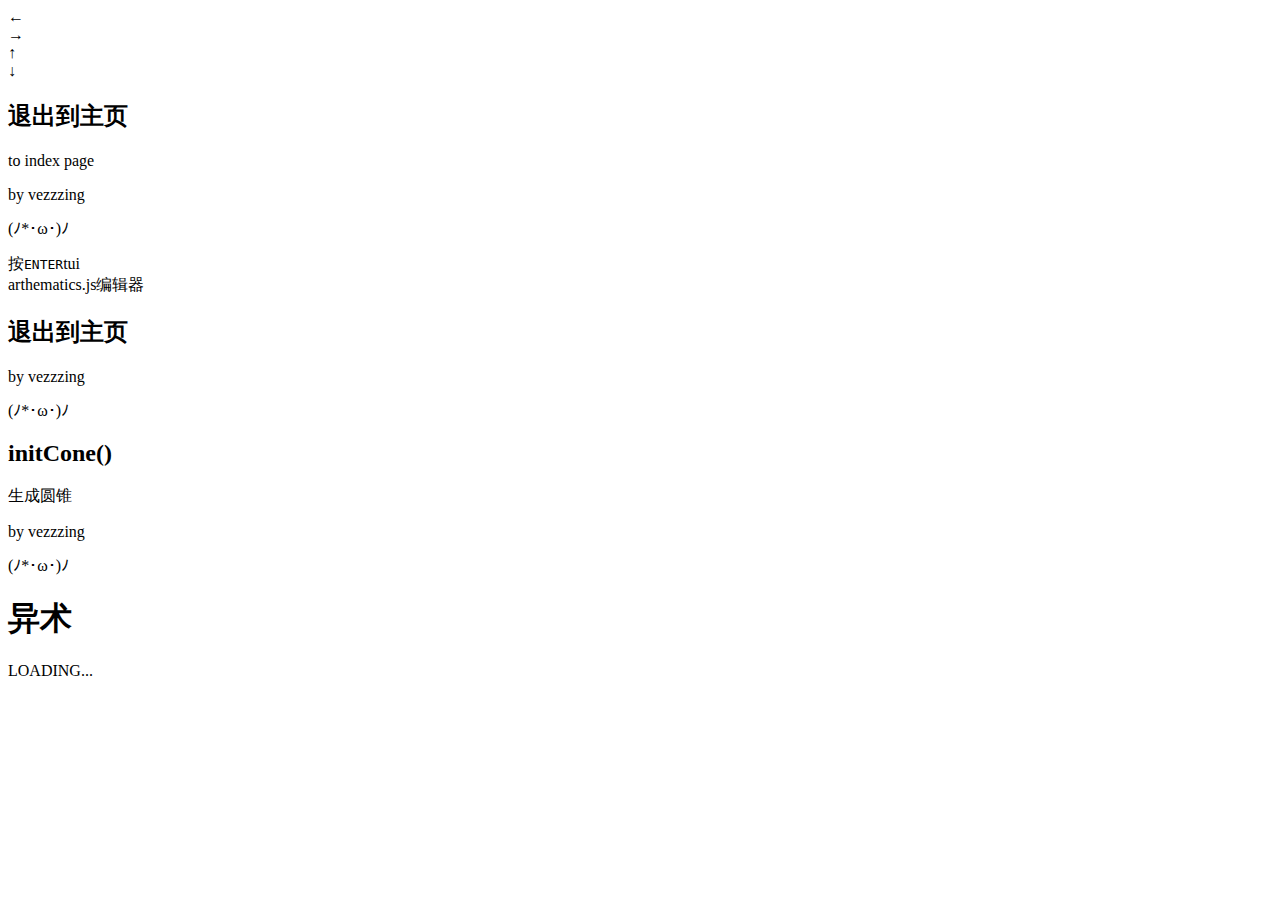
==== pages/museum/index.html @ f4f78450 "setup" ====
<!DOCTYPE html>
<html lang="en">

<head>
    <meta charset="UTF-8">
    <meta http-equiv="X-UA-Compatible" content="IE=edge">
    <meta name="viewport" content="width=device-width, initial-scale=1.0">
    <title>异术!</title>
    <link rel="stylesheet" type="text/css" href="./../../support/pack/csspack/style.css">
    <link rel="stylesheet" type="text/css" href="./../../support/pack/arthematicsPack/Z_opt.css">
    <script src="./../../support/pack/arthematicsPack/Z_opt.js"></script>
    <script src="./../../support/libs/p5.min.js"></script>
    <script src="./../../support/pack/publicVariable.js"></script>
    <script src="./../../support/pack/hudObj.js"></script>
    <script src="./../../support/pack/mathObj.js"></script>
    <script src="./../../support/pack/roomObj.js"></script>
    <script src="./../../support/pack/mbtAdp.js"></script>
    <script src="./../../support/pack/vltd.js"></script>
    <script src="./../../support/pack/vltd_func.js"></script>
    <script src="./../adaptor/beadaptor.js"></script>
    <script>

        var objects = initStruc({ x: 0, z: 0, thetarw: -3.06, thetaeh: 0 }, { background: [0] });

        let xhr = new XMLHttpRequest();
        xhr.open("GET", "http://121.40.159.180:4998/api/users/checkLogIn/" + getCookie("jwt").value + "/");
        xhr.send();
        console.log("http://121.40.159.180:4998/api/users/checkLogIn/" + getCookie("jwt").value + "/");
        xhr.onreadystatechange = () => {
            if (xhr.readyState === 4) {
                if (xhr.status >= 200 && xhr.status < 300) {
                    let data = JSON.parse(xhr.response)
                    let result = data.ret;
                    if (result == 0) {//成功
                        getStore();
                    } else {//没有登录，跳转到登录页面
                        //添加cookie，记录当前URL
                        let cdate = new Date();
                        cdate.setDate(cdate.getMinutes() + 1);
                        let expireDate = cdate.toGMTString();
                        document.cookie = `purl=${window.location};expires=${expireDate};path=/`;
                        //页面跳转
                        jumpPage("./../logreg/login.html");
                    }
                } else {
                    console.error(xhr.status);
                }
            }
        }

        function getStore() {
            let xhr = new XMLHttpRequest();
            xhr.open("GET", "http://121.40.159.180:4998/api/projects/showModel/5");
            xhr.send();
            xhr.onreadystatechange = () => {
                if (xhr.readyState === 4) {
                    if (xhr.status >= 200 && xhr.status < 300) {
                        let result = JSON.parse(xhr.response);
                        let funcContent = result.fucobj;
                        console.log(funcContent);
                        initPage(funcContent);
                    } else {
                        console.error(xhr.status);
                    }
                }
            }
        }

        function initPage(funcContent) {
            let sizeX = 2400;
            let sizeZ = 2400;

            initBasicFunctionGround(sizeX, 10, sizeZ, 10, 0, 0, (t, obj) => {
                let zv = Math.sin(obj.paraList.x + t / 10);
                obj.size.x = (zv + 1) * 10 + sizeX / 10 - 20;
                obj.size.z = (zv + 1) * 10 + sizeZ / 10 - 20;
            }, [220, 0, 220], 2, [0], 10, 10);

            initBasicFunctionCelling(
                sizeX, 10, sizeZ, 10,
                0, 0,
                1300,
                (t, self) => {
                    let x = self.paraList.x;
                    let z = self.paraList.z;
                    let y = sin(x * z - t / 100);
                    self.position.y = y * 20 + self.paraList.height;
                },
                [0, 255, 9], 2, [0],
                10, 10
            );

            initDisplayScreen(
                11,
                "displayscreen4",
                { x: 500, z: 0, y: 300 },
                false,
                new TdFunctionFlat_obj(funcContent),
                300, 300, 20, 300, 300, 0,
                [200], 1, null,
                0, null, null, true
            );

            initDisplayBox(
                21,
                "displayBox1",
                { x: -200, z: -200, y: 50 },
                new GlTdFunction(
                    { author: "vezzzing", date: "2022.1.7" },
                    -2, 2, 10,
                    -2, 2, 10,
                    `sin(x*y+T)`,
                    `
        strokeWeight(0.3);
        stroke(0);
        fill(map(x,-2,2,0,255),map(y,-2,2,0,255),map(z,-1,1,0,255));
        box(15);`
                ),
                { x: 100, z: 100, y: 100 },
                { x: 100, z: 100, y: 150 },
                [200], 1, null,
                0, null, null, true
            );
            initCanvas();
            fadeOutLoadingPan();
        }
    </script>
</head>

<body>
    <div class="hudLayer"></div>
    <div class="mbtLayer">
        <div class="mbt_left mbt_button">←</div>
        <div class="mbt_right mbt_button">→</div>
        <div class="mbt_top mbt_button">↑</div>
        <div class="mbt_bottom mbt_button">↓</div>
    </div>
    <div class="guiLayer">
        <div class="esc enterPan">
            <div class="centerPcontainer">
                <h2>退出到主页</h2>
                <p>to index page</p>
                <p>by vezzzing</p>
                <p>(ﾉ*･ω･)ﾉ</p>
                <div class="linkButton showOnCom">按<kbd>ENTER</kbd>tui</div>
                <div class="linkButton showOnPho"
                    onclick="jumpPage('http://121.40.159.180:4999/arthematics.js/arthematicsPack/editor/pureEditor.html')">
                    arthematics.js编辑器</div>
            </div>
        </div>
        <div class="esc enterPan">
            <div class="centerPcontainer">
                <h2>退出到主页</h2>
                <p>by vezzzing</p>
                <p>(ﾉ*･ω･)ﾉ</p>
                <a class="jumpURL" href="./T2.html">
                    <p style="color:aqua;"></p>
                </a>
            </div>
        </div>
        <div class="initCone enterPan">
            <div class="centerPcontainer">
                <h2>initCone()</h2>
                <p>生成圆锥</p>
                <p>by vezzzing</p>
                <p>(ﾉ*･ω･)ﾉ</p>
                <a class="jumpURL" href="./T3.html">
                    <p style="color:aqua;"></p>
                </a>
            </div>
        </div>
    </div>
    <div class="loadingLayer">
        <div class="loadingCenter">
            <h1>异术</h1>
            <p>LOADING...</p>
        </div>
    </div>
</body>

</html>
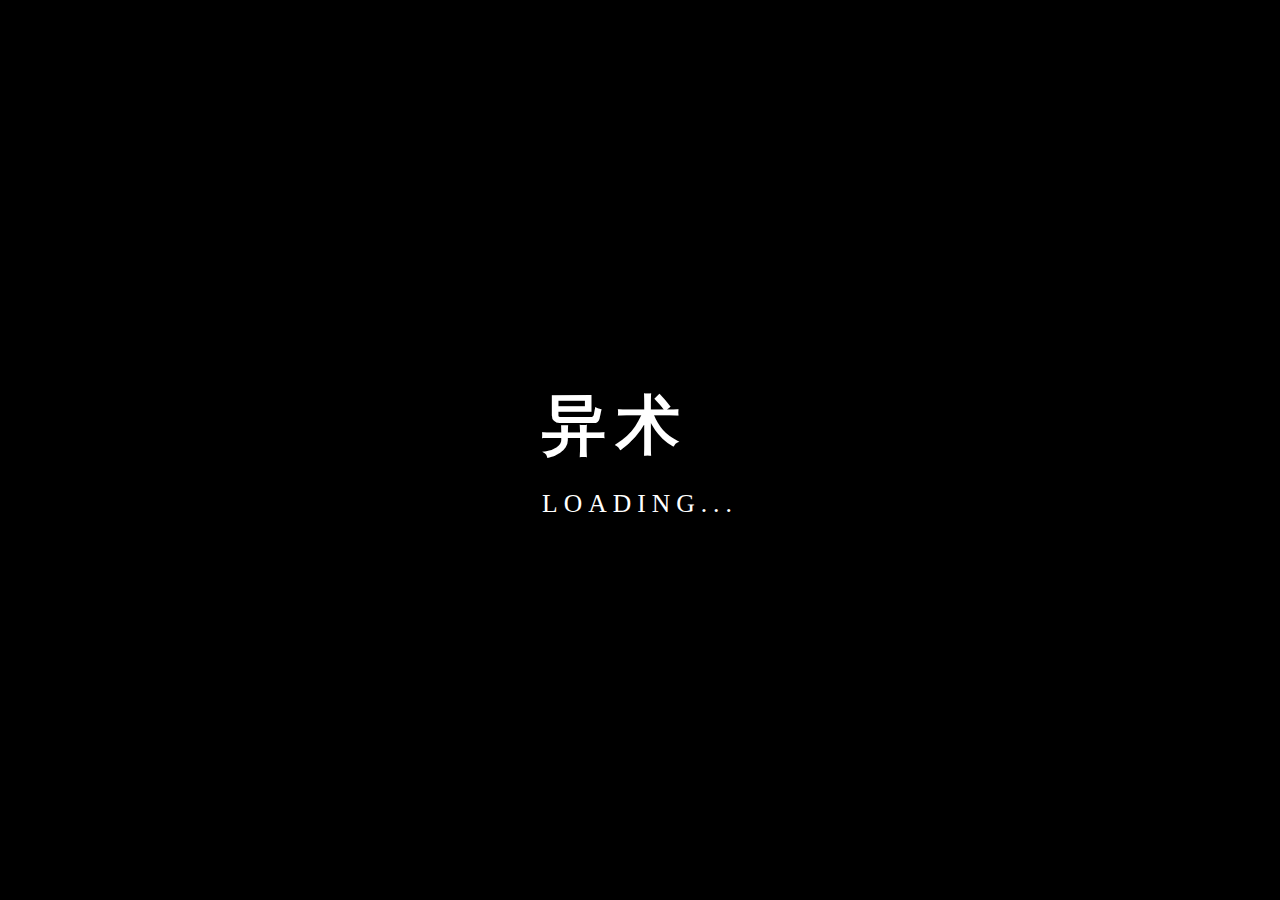
==== commit ef14b1ee: "add header for http?" ====
--- a/pages/museum/index.html
+++ b/pages/museum/index.html
@@ -5,6 +5,7 @@
     <meta charset="UTF-8">
     <meta http-equiv="X-UA-Compatible" content="IE=edge">
     <meta name="viewport" content="width=device-width, initial-scale=1.0">
+    <meta http-equiv="Content-Security-Policy" content="upgrade-insecure-requests">
     <title>异术!</title>
     <link rel="stylesheet" type="text/css" href="./../../support/pack/csspack/style.css">
     <link rel="stylesheet" type="text/css" href="./../../support/pack/arthematicsPack/Z_opt.css">
@@ -178,4 +179,4 @@
     </div>
 </body>
 
-</html>+</html>
--- a/support/pack/csspack/style.css
+++ b/support/pack/csspack/style.css
@@ -0,0 +1,150 @@
+@keyframes moveAfadeIn_c {
+  0% {
+    top: -100vh;
+    left: 0;
+    width: 100vw;
+    height: 100vh;
+    background-color: #00ffff;
+    backdrop-filter: blur(0);
+    border-radius: 0;
+  }
+  50% {
+    top: -10vh;
+    left: 0;
+    width: 100vw;
+    height: 110vh;
+    background-color: transparent;
+    backdrop-filter: blur(0);
+    border-radius: 0;
+  }
+  100% {
+    top: 10vh;
+    left: 10vw;
+    height: 80vh;
+    width: 80vw;
+    backdrop-filter: blur(18px);
+    background-color: rgba(0, 0, 0, 0.3);
+    border: 2px solid rgba(255, 255, 255, 0.5);
+  }
+}
+@keyframes moveAfadeOut_c {
+  0% {
+    backdrop-filter: blur(14px);
+    opacity: 1;
+  }
+  100% {
+    backdrop-filter: blur(0);
+    opacity: 0;
+  }
+}
+* {
+  padding: 0;
+  margin: 0;
+  box-sizing: border-box;
+}
+body {
+  background-color: black;
+}
+body main {
+  position: fixed;
+  left: 0;
+  top: 0;
+  width: 100vw;
+  height: 100vh;
+  z-index: 1;
+}
+body .hudLayer {
+  position: fixed;
+  left: 0;
+  top: 0;
+  width: 100vw;
+  height: 100vh;
+  z-index: 2;
+  background-color: transparent;
+}
+body .hudLayer .centerHUDp {
+  transition: 0.3s ease-in-out;
+  padding: 20px;
+  position: fixed;
+  z-index: 3;
+  overflow: hidden;
+  animation-name: moveAfadeIn_c;
+  animation-iteration-count: 1;
+  animation-duration: 1s;
+  animation-fill-mode: forwards;
+}
+body .hudLayer .centerHUDp .author {
+  font-size: 20px;
+  color: white;
+  letter-spacing: 2px;
+}
+body .hudLayer .centerHUDp .date {
+  font-size: 15px;
+  color: white;
+  letter-spacing: 2px;
+}
+body .hudLayer .centerHUDp .code {
+  color: rgba(255, 255, 255, 0.788);
+}
+body .guiLayer {
+  position: fixed;
+  left: 0;
+  top: 0;
+  width: 100vw;
+  height: 100vh;
+  z-index: 30;
+  background-color: transparent;
+}
+body .mbtLayer {
+  z-index: 999;
+  position: fixed;
+  left: 0;
+  bottom: 0;
+  width: 220px;
+  height: 220px;
+  background-color: transparent;
+}
+body .mbtLayer .mbt_button {
+  position: fixed;
+  background-color: rgba(250, 250, 250, 0.1);
+  display: block;
+  width: 40px;
+  height: 40px;
+  line-height: 40px;
+  text-align: center;
+  color: white;
+  cursor: default;
+  transition: 0.1s ease-in-out;
+}
+body .mbtLayer .mbt_button:hover {
+  background-color: rgba(250, 250, 250, 0.295);
+}
+body .mbtLayer .mbt_left {
+  left: 20px;
+  bottom: 80px;
+}
+body .mbtLayer .mbt_right {
+  left: 140px;
+  bottom: 80px;
+}
+body .mbtLayer .mbt_bottom {
+  left: 80px;
+  bottom: 20px;
+}
+body .mbtLayer .mbt_top {
+  left: 80px;
+  bottom: 140px;
+}
+body .mbtLayer .exit_button {
+  position: fixed;
+  width: 40px;
+  height: 40px;
+  line-height: 40px;
+  text-align: center;
+  color: white;
+  background-color: rgba(250, 250, 250, 0.3);
+  border-radius: 50%;
+  left: 20px;
+  top: 20px;
+  z-index: 99999;
+}
--- a/support/pack/arthematicsPack/Z_opt.css
+++ b/support/pack/arthematicsPack/Z_opt.css
@@ -0,0 +1,113 @@
+.centerPcontainer {
+  /* padding: 20px;
+    border: 2px solid white; */
+  position: absolute;
+  left: 50%;
+  top: 50%;
+  transform: translate(-50%, -50%);
+  cursor: default;
+  /* backdrop-filter: blur(10px); */
+}
+.guiLayer .enterPan {
+  width: 100vw;
+  height: 0;
+  position: relative;
+  color: white;
+  text-align: center;
+  letter-spacing: 4px;
+  opacity: 0;
+}
+.guiLayer .enterPan a {
+  text-decoration: none;
+}
+.guiLayer .enterPan p {
+  margin: 20px;
+  text-align: center;
+  letter-spacing: 3px;
+}
+.guiLayer .enterPan .centerPcontainer {
+  min-width: 400px;
+  height: min-content;
+  padding: 50px;
+  border: 1px solid aqua;
+  background-color: rgba(0, 0, 0, 0.8);
+  border-radius: 10px;
+}
+.guiLayer .enterPan .centerPcontainer h2 {
+  font-size: 25px;
+  letter-spacing: 10px;
+}
+.guiLayer .enterPan .centerPcontainer p {
+  font-size: 14px;
+  letter-spacing: 3px;
+}
+.guiLayer .enterPan .centerPcontainer kbd {
+  border: 1px solid #fafafa;
+  padding: 5px;
+  margin-left: 5px;
+  margin-right: 5px;
+  border-radius: 5px;
+}
+.guiLayer .enterPan .centerPcontainer .discribe {
+  font-size: 10px;
+}
+.guiLayer .exit {
+  opacity: 0;
+  height: 0;
+}
+.guiLayer .exit p {
+  margin: 20px;
+  text-align: center;
+}
+@media screen and (min-width: 1000px) {
+  .showOnPho {
+    display: none;
+  }
+}
+@media screen and (max-width: 1000px) {
+  .showOnCom {
+    display: none;
+  }
+  .btn_jump {
+    display: block;
+    width: 100%;
+    height: 40px;
+    line-height: 35px;
+    outline: none;
+    border: 2px solid #cc00ff;
+    border-radius: 40px;
+    color: white;
+    margin-bottom: 20px;
+    text-align: center;
+    letter-spacing: 2px;
+    cursor: pointer;
+  }
+}
+.loadingLayer {
+  z-index: 9999;
+  background-color: #000000;
+  color: white;
+  position: fixed;
+  top: 0;
+  width: 100vw;
+  height: 100vh;
+  left: 0;
+  backdrop-filter: blur(12px);
+}
+.loadingLayer .loadingCenter {
+  position: absolute;
+  left: 50%;
+  top: 50%;
+  transform: translate(-50%, -50%);
+  color: white;
+  letter-spacing: 5px;
+}
+.loadingLayer .loadingCenter h1 {
+  font-size: 5vw;
+  letter-spacing: 10px;
+}
+.loadingLayer .loadingCenter p {
+  margin-top: 20px;
+  font-size: 2vw;
+  letter-spacing: 6px;
+}
